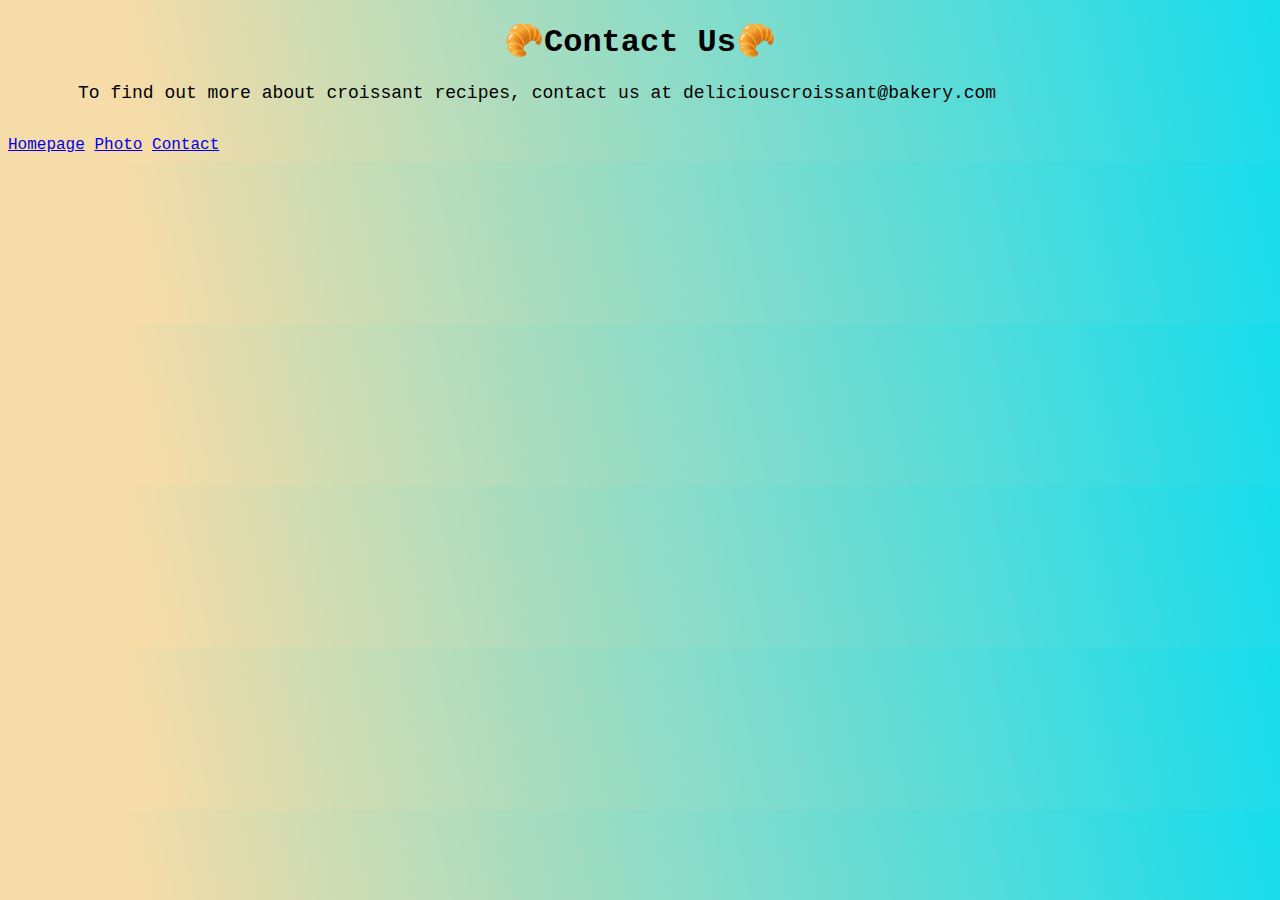
==== contact.html @ 4dc8808e "Create croissant webpage and navigation links" ====
<!DOCTYPE html>
<html lang="en">
  <head>
    <meta charset="UTF-8" />
    <meta http-equiv="X-UA-Compatible" content="IE=edge" />
    <meta name="viewport" content="width=device-width, initial-scale=1.0" />
    <link rel="stylesheet" href="/css/styles.css" />
    <title>Croissant Contact Page</title>
  </head>
  <body>
    <h1>🥐Contact Us🥐</h1>
    <p>
      To find out more about croissant recipes, contact us at
      deliciouscroissant@bakery.com
    </p>
    <br />
    <span><a href="/">Homepage</a></span>
    <span><a href="/photo.html">Photo</a></span>
    <span><a href="/contact.html">Contact</a></span>
  </body>
</html>
---- css/styles.css ----
body {
  background: linear-gradient(
    77.1deg,
    rgb(245, 220, 168) 11.5%,
    rgb(22, 220, 236) 100.2%
  );
  font-family: "Courier New", Courier, monospace;
}
h1 {
  text-align: center;
}
p {
  margin: 15px 70px;
  font-size: 18px;
  font-weight: 500;
}
.navigation-links{
    text-align: center;
    margin: 45px 10px ;
    font-weight: 600;
}
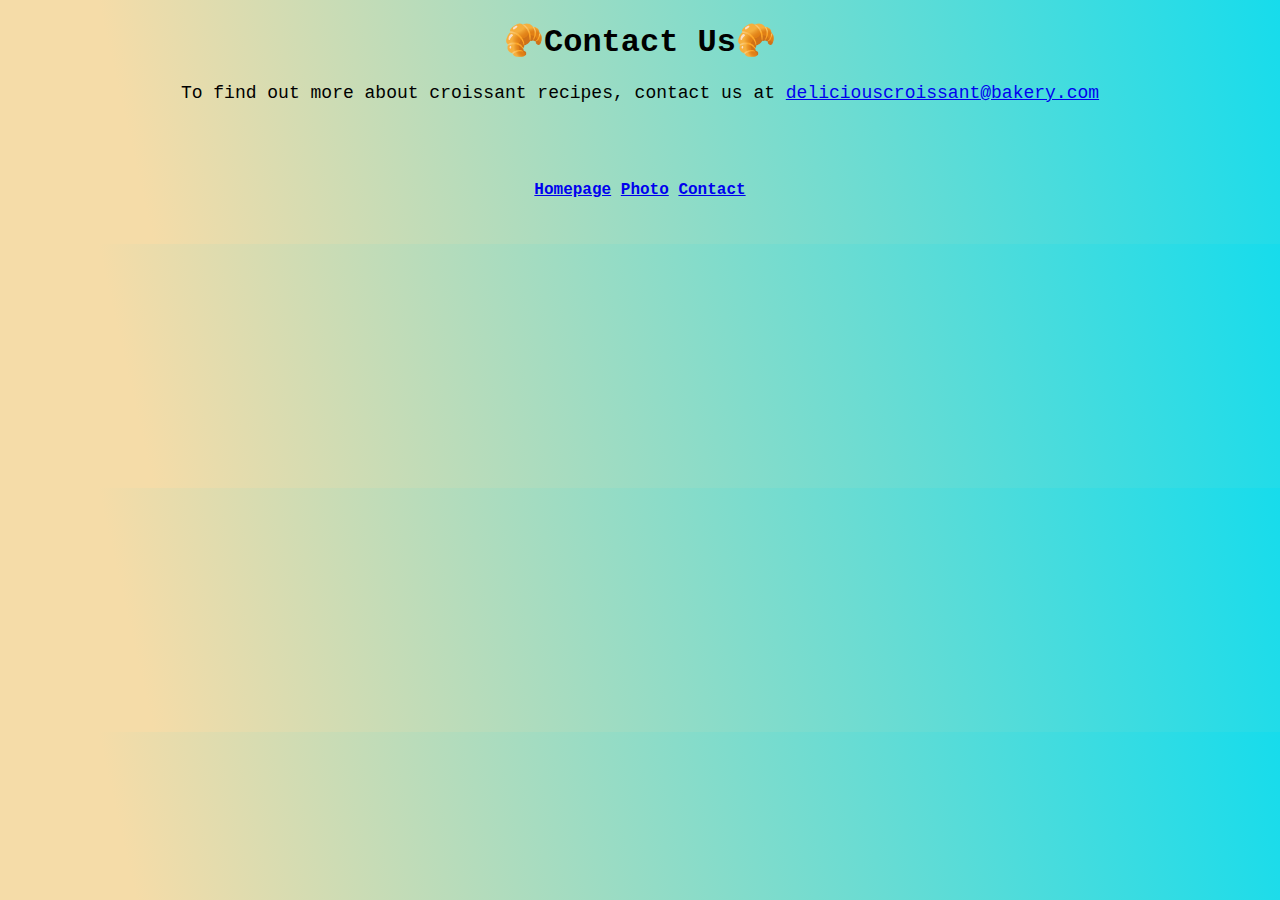
==== commit a3c7a814: "add css, image, and updated mail link" ====
--- a/contact.html
+++ b/contact.html
@@ -11,11 +11,15 @@
     <h1>🥐Contact Us🥐</h1>
     <p>
       To find out more about croissant recipes, contact us at
-      deliciouscroissant@bakery.com
+      <a href="mailto:deliciouscroissant@bakery.com"
+        >deliciouscroissant@bakery.com</a
+      >
     </p>
     <br />
-    <span><a href="/">Homepage</a></span>
-    <span><a href="/photo.html">Photo</a></span>
-    <span><a href="/contact.html">Contact</a></span>
+    <div class="navigation-links">
+      <a href="/">Homepage</a>
+      <a href="/photo.html">Photo</a>
+      <a href="/contact.html">Contact</a>
+    </div>
   </body>
 </html>
--- a/css/styles.css
+++ b/css/styles.css
@@ -13,9 +13,14 @@
   margin: 15px 70px;
   font-size: 18px;
   font-weight: 500;
+  text-align: center;
 }
-.navigation-links{
-    text-align: center;
-    margin: 45px 10px ;
-    font-weight: 600;
-}+.navigation-links {
+  text-align: center;
+  margin: 45px 10px;
+  font-weight: 600;
+}
+img {
+  padding: 50px 510px;
+  border-color: black;
+}
